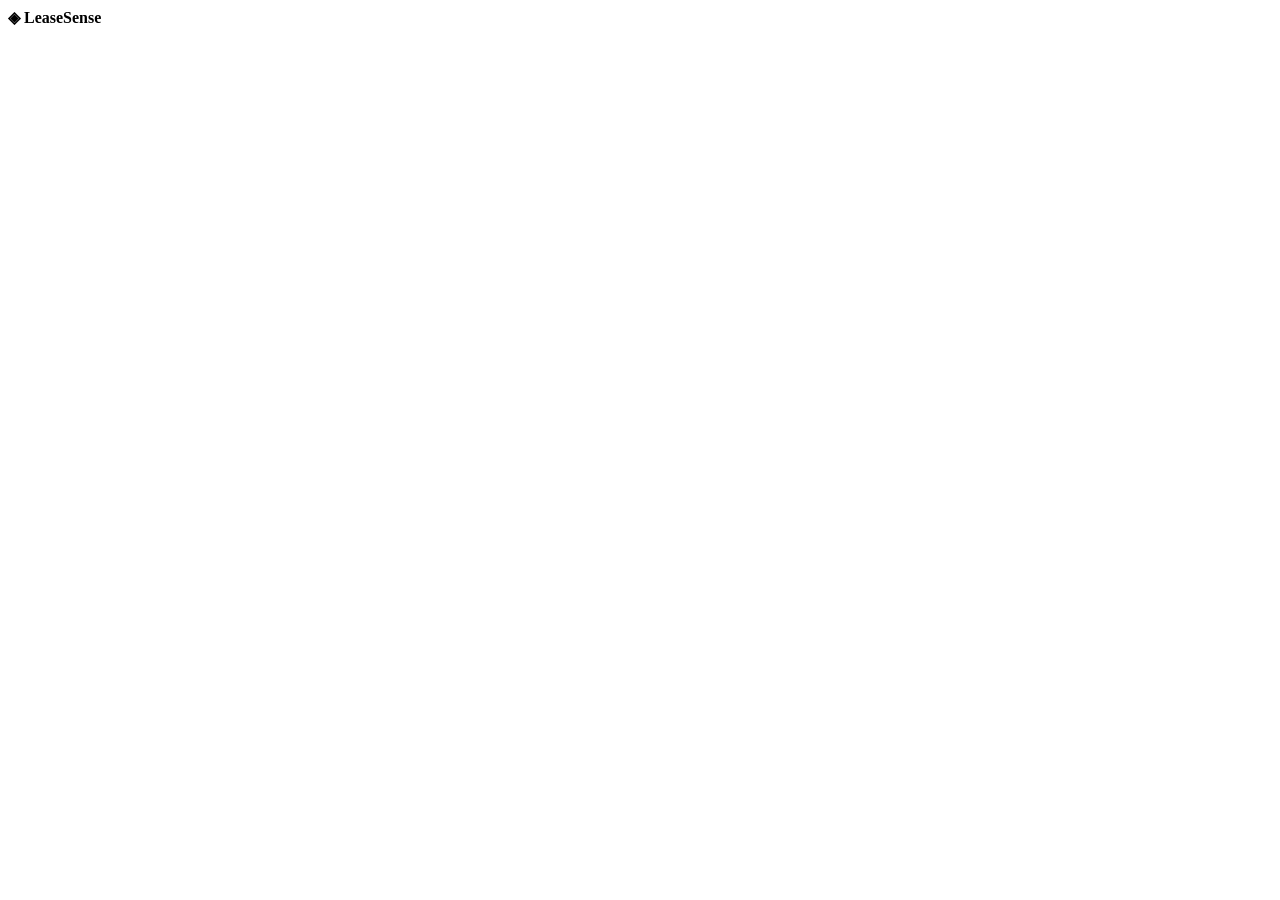
==== web/index.html @ f9009541 "Link lease evidence to alerts and export parcel scorecards and heatmaps" ====
<!doctype html>
<html lang="en">
  <head>
    <meta charset="utf-8" />
    <meta name="viewport" content="width=device-width,initial-scale=1" />
    <title>LeaseSense · Parcel monitoring</title>
    <link rel="stylesheet" href="/vendor/leaflet.css" />
    <link rel="stylesheet" href="/style.css" />
    <script defer src="/vendor/leaflet.js"></script>
    <script defer src="/app.js"></script>
  </head>
  <body>
    <header>
      <strong><span class="mark">◈</span> LeaseSense</strong>
      <nav id="nav" hidden>
        <button id="home">Portfolio</button><button id="support">Contact</button
        ><button id="logout">Sign out</button>
      </nav>
    </header>
    <main id="main"></main>
    <p id="notice" role="status" aria-live="polite"></p>
    <dialog id="dialog">
      <button id="close" class="close" aria-label="Close dialog">×</button>
      <div id="dialogBody"></div>
    </dialog>
  </body>
</html>
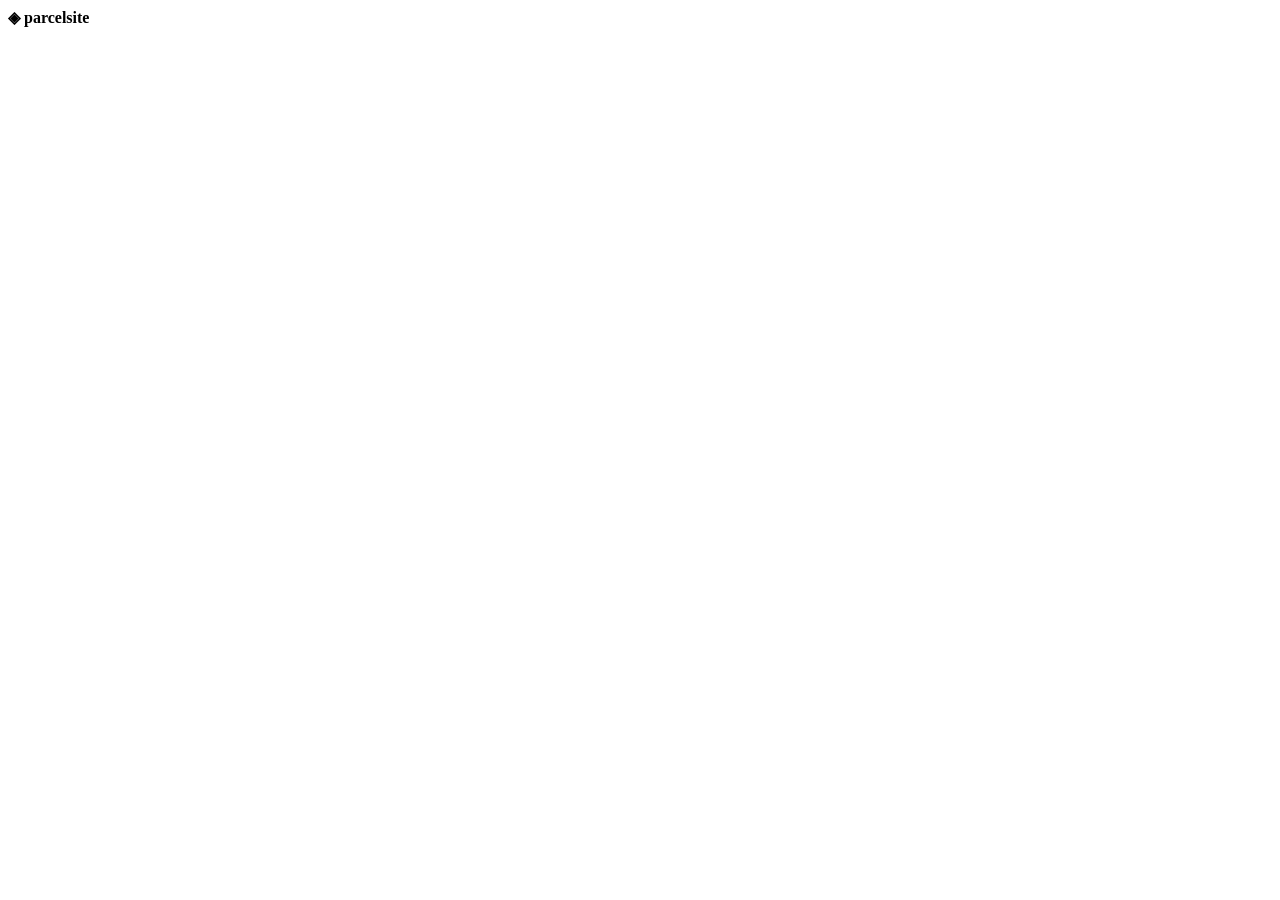
==== commit 20508010: "Rename product to parcelsite" ====
--- a/web/index.html
+++ b/web/index.html
@@ -3,7 +3,7 @@
   <head>
     <meta charset="utf-8" />
     <meta name="viewport" content="width=device-width,initial-scale=1" />
-    <title>LeaseSense · Parcel monitoring</title>
+    <title>parcelsite · Parcel monitoring</title>
     <link rel="stylesheet" href="/vendor/leaflet.css" />
     <link rel="stylesheet" href="/style.css" />
     <script defer src="/vendor/leaflet.js"></script>
@@ -11,7 +11,7 @@
   </head>
   <body>
     <header>
-      <strong><span class="mark">◈</span> LeaseSense</strong>
+      <strong><span class="mark">◈</span> parcelsite</strong>
       <nav id="nav" hidden>
         <button id="home">Portfolio</button><button id="support">Contact</button
         ><button id="logout">Sign out</button>
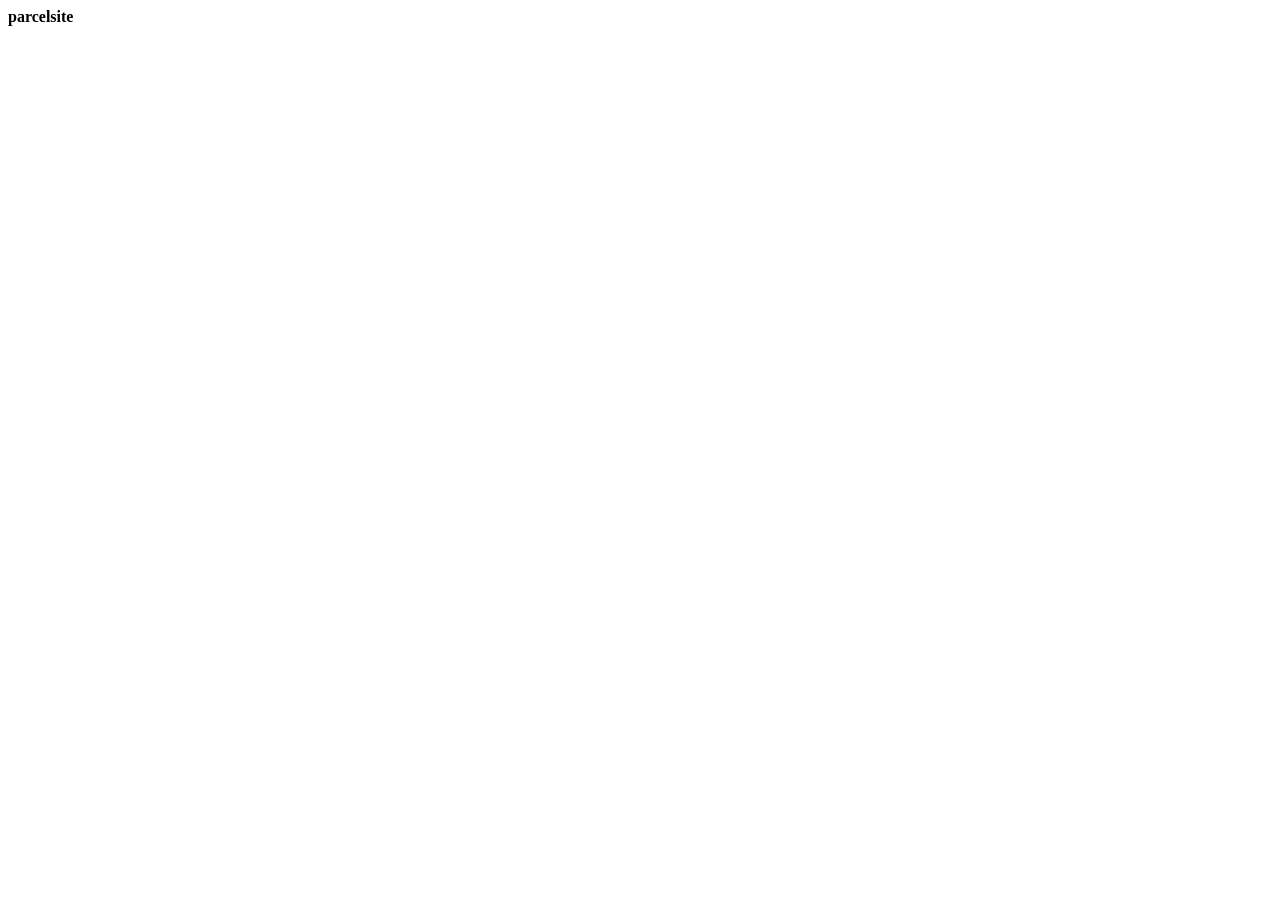
==== commit 331568c0: "Flatten dashboard sections and simplify parcel workspace controls" ====
--- a/web/index.html
+++ b/web/index.html
@@ -7,11 +7,13 @@
     <link rel="stylesheet" href="/vendor/leaflet.css" />
     <link rel="stylesheet" href="/style.css" />
     <script defer src="/vendor/leaflet.js"></script>
+    <script defer src="/studio.js"></script>
+    <script defer src="/dashboard.js"></script>
     <script defer src="/app.js"></script>
   </head>
   <body>
     <header>
-      <strong><span class="mark">◈</span> parcelsite</strong>
+      <strong>parcelsite</strong>
       <nav id="nav" hidden>
         <button id="home">Portfolio</button><button id="support">Contact</button
         ><button id="logout">Sign out</button>
